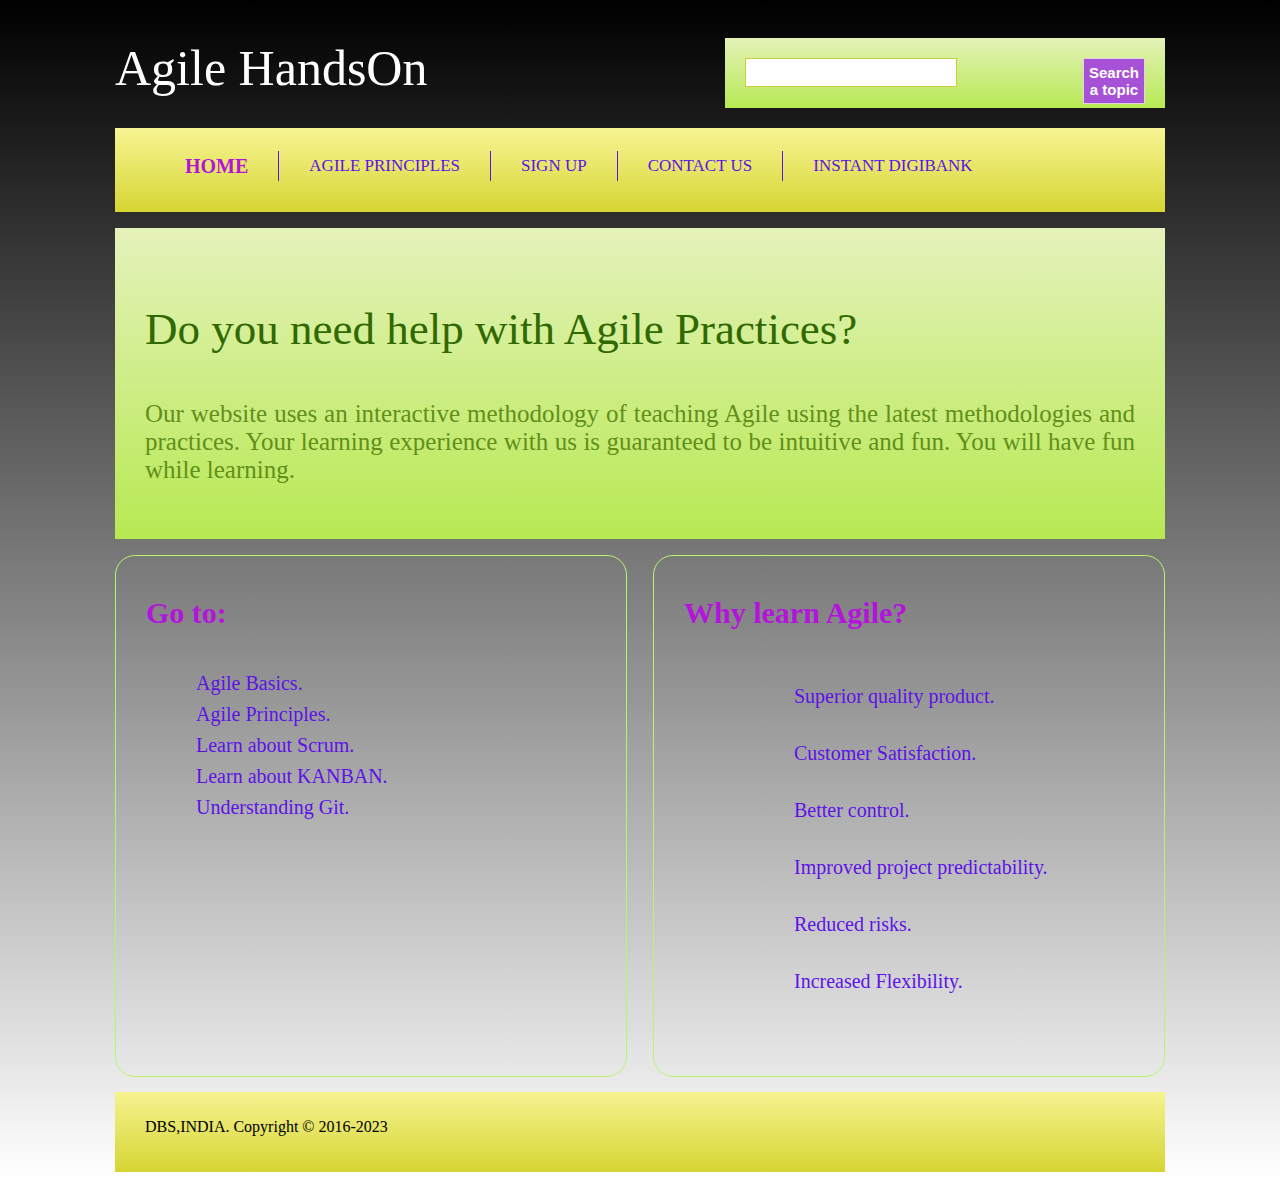
==== index.html @ 695b5346 "changed company name and styling part" ====
<!--index.html-->
<!DOCTYPE html>
<html>

<head>
    <meta charset="utf-8">
    <title>Agile Website</title>
    <meta name="viewport" content="width=device-width,
initial-scale=1.0, user-scalable=yes">
    <link rel="stylesheet" href="styling.css">
</head>

<body>
    <div id="container">
        <div id="header">
            <div id="brand">
                <h1><a href="#">Agile HandsOn</a></h1>
            </div>
            <div id="searchBox">
                <form method="get">
                    <input type="text" class="text">
                    <input type="submit" value="Search
a topic" class="submit">
                </form>
            </div>
            <div class="clear">
            </div>
        </div>
        <div id="menu">
            <ul>
                <li><a href="#" class="active">Home</a></li>
                <li><a href="#">Agile Principles</a></li>
                <li><a href="#">Sign up</a></li>
                <li><a href="https://www.dbs.com/in/index/default.page">Contact us</a></li>
                <li><a href="https://www.dbs.com/digibank/in/default.page">Instant DigiBank</a></li>

            </ul>
        </div>
        <div id="introduction">
            <h3>Do you need help with Agile Practices?</h3>
            <p>Our website uses an interactive
                methodology of teaching Agile using the latest 
                methodologies and practices. Your learning experience with us is
                guaranteed to be intuitive and fun. You will have fun
                while learning.</p>
        </div>
        <div id="leftsidebar" class="sidebar">
            <h3>Go to:</h3>
            <ul>
                <li><a href="#">Agile Basics.</a></li>
                <li><a href="#">Agile Principles.</a></li>
                <li><a href="#">Learn about Scrum.</a></li>
                <li><a href="#">Learn about KANBAN.</a></li>
                <li><a href="#">Understanding Git.</a></li>
            </ul>
        </div>
        <div id="rightsidebar" class="sidebar">
            <h3>Why learn Agile?</h3>
            <ul>
                <li><a href="#">Superior quality product.</a></li>
                <li><a href="#">Customer Satisfaction.</a></li>
                <li><a href="#">Better control.</a></li>
                <li><a href="#">Improved project predictability.</a></li>
                <li><a href="#">Reduced risks.</a></li>
                <li><a href="#">Increased Flexibility.</a></li>
            </ul>
        </div>
        <div class="clear"></div>
        <footer class="footer">
            <div>
                <p>DBS,INDIA. Copyright &copy;
                    2016-2023</p>
            </div>
        </footer>
    </div>
</body>

</html>
---- styling.css ----
/*styling.css*/
body {
    background: linear-gradient(#000000,#ffffff);
    font: Arial, Helvetica, sans-serif;
}

#container {
    width: 1050px;
    /* border: 1px solid grey;*/
    margin: 0 auto;
}

#header {
    height: 100px;
    padding: 10px 0;
}

#brand {
    float: left;
}

h1 a {
    font-size: 50px;
    font-weight: 100;
    color: #ffffff;
    text-decoration: none;
}

#searchBox {
    float: right;
    background: linear-gradient(#f2ebb9, #B7E953);
    background: -webkit-linear-gradient(#E4F2B9, #B7E953);
    background: -o-linear-gradient(#E4F2B9, #B7E953);
    background: -moz-linear-gradient(#E4F2B9, #B7E953);
    width: 400px;
    height: 50px;
    padding: 20px 20px 0 20px;
    margin-top: 20px;
}

.text {
    float: left;
    width: 200px;
    padding: 5px;
    font-size: 15px;
    color: #E36A0C;
    background: white url(images/search.png) right center no-repeat;
    border: 1px solid #C8D03E;
}

.submit {
    float: right;
    padding: 5px;
    font-weight: bold;
    color: white;
    background: #A751D6;
    font-size: 15px;
    border: 1px solid #DCD5E1;
}

.clear {
    clear: both;
}

#menu {
    height: 70px;
    background: linear-gradient(#F8F594, #D5D533);
    background: -webkit-linear-gradient(#F8F594, #D5D533);
    background: -o-linear-gradient(#F8F594, #D5D533);
    background: -moz-linear-gradient(#F8F594, #D5D533);
    padding: 7px 0;
}

ul {
    list-style: none;
}

#menu ul li {
    float: left;
    padding: 0 30px;
    height: 30px;
    border-right: 1px solid #5d12e7;
}

#menu ul li:last-child {
    border-right: none;
}

#menu ul li a {
    text-decoration: none;
    text-transform: uppercase;
    font-size: 17px;
    color: #5d12e7;
    line-height: 30px;
    -webkit-transition: font-size 0.3s ease;
    -moz-transition: font-size 0.3s ease;
    -o-transition: font-size 0.3s ease;
    -ms-transition: font-size 0.3s ease;
    transition: font-size 0.3s ease;
}

#menu ul li a:hover,
#menu ul li a.active {
    font-size: 20px;
    font-weight: bold;
    color: #B314DB;
}

#introduction {
    background: linear-gradient(#E5F2BB, #B7E952);
    background: -webkit-linear-gradient(#E5F2BB, #B7E952);
    background: -o-linear-gradient(#E5F2BB, #B7E952);
    background: -moz-linear-gradient(#E5F2BB, #B7E952);
    padding: 30px;
    margin: 16px 0;
}

#introduction h3 {
    font-size: 45px;
    color: #316901;
    font-weight: normal;
}

#introduction p {
    font-size: 25px;
    color: #628F19;
    text-align: justify;
}

.sidebar {
    height: 500px;
    width: 450px;
    border: 1px solid #BAF46F;
    border-radius: 20px;
    padding: 10px 30px;
}

.sidebar h3 {
    color: #B314DB;
    font-size: 30px;
}

.sidebar ul {
    padding-top: 8px;
}

#leftsidebar ul li {
    padding: 4px 0 4px 10px;
    list-style-image: url(images/arrow.png);
}

#rightsidebar ul li {
    padding: 17px 0 17px 70px;
    background: url(images/tick.png) no-repeat left center;
}

.sidebar ul li a {
    text-decoration: none;
    font-size: 20px;
    color: #5d12e7;
    -webkit-transition: font-size 0.3s ease;
    -moz-transition: font-size 0.3s ease;
    -o-transition: font-size 0.3s ease;
    -ms-transition: font-size 0.3s ease;
    transition: font-size 0.3s ease;
}

.sidebar ul li a:hover,
.sidebar ul li a.active {
    text-decoration: none;
    color: #B314DB;
    font-size: 23px;
    font-weight: bold;
}

#leftsidebar {
    float: left;
}

#rightsidebar {
    float: right;
}

.footer {
    height: 60px;
    background: linear-gradient(#F6F390, #D5D533);
    background: -webkit-linear-gradient(#F6F390, #D5D533);
    background: -o-linear-gradient(#F6F390, #D5D533);
    background: -moz-linear-gradient(#F6F390, #D5D533);
    padding: 10px 30px;
    margin-top: 15px
}
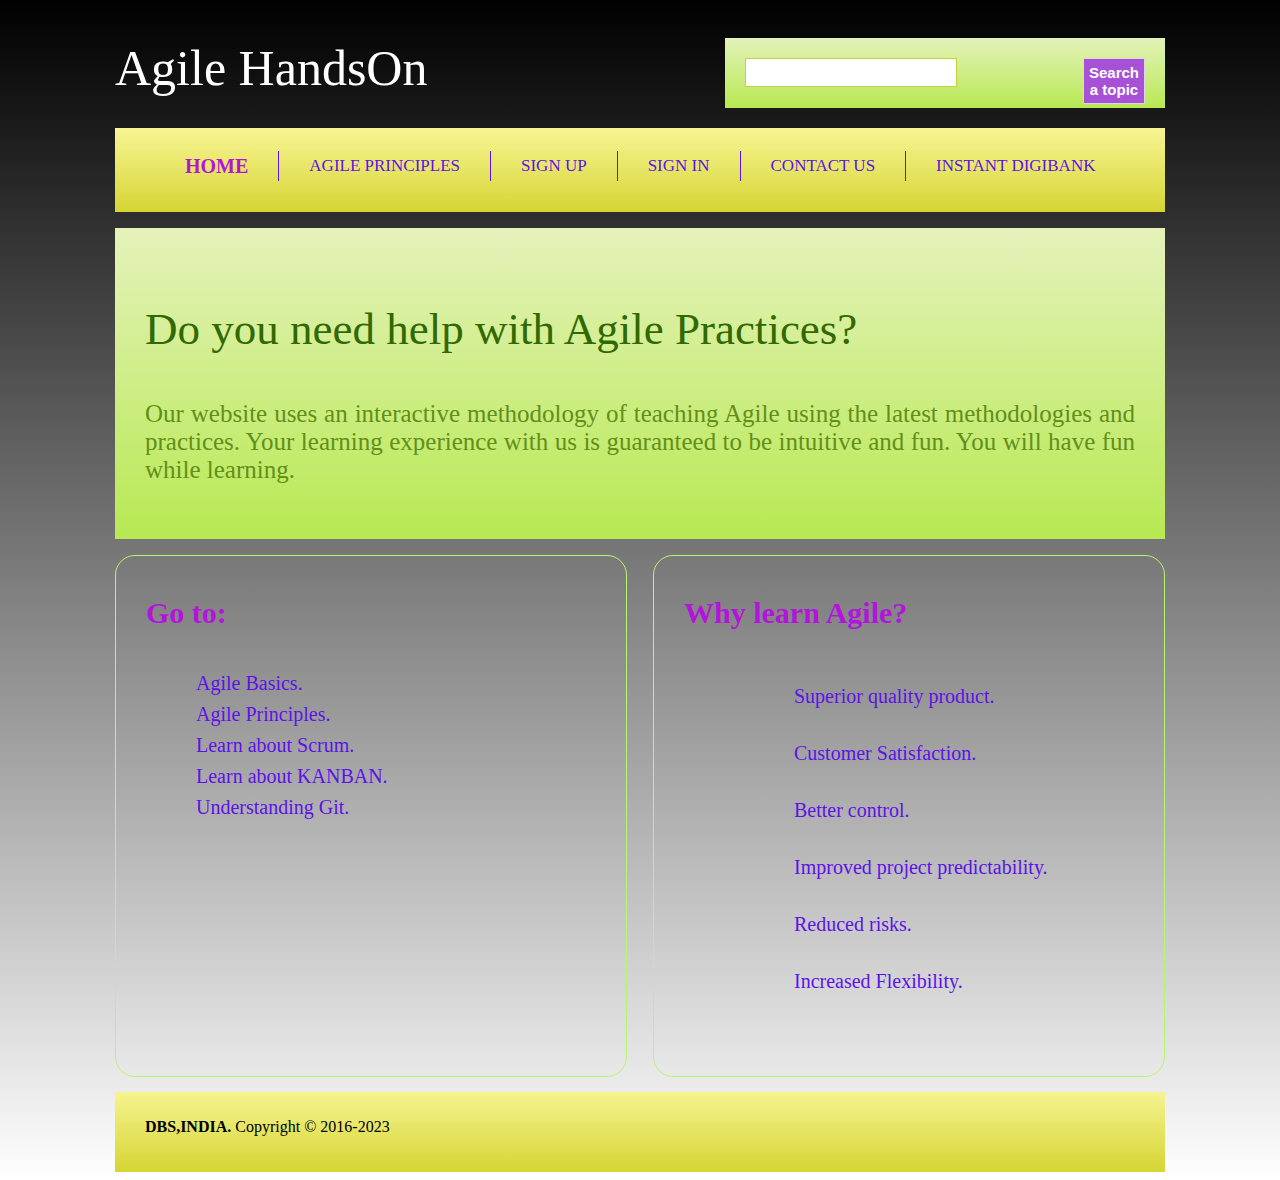
==== commit c471fd02: "Updated Login page" ====
--- a/index.html
+++ b/index.html
@@ -31,7 +31,8 @@
                 <li><a href="#" class="active">Home</a></li>
                 <li><a href="#">Agile Principles</a></li>
                 <li><a href="#">Sign up</a></li>
-                <li><a href="https://www.dbs.com/in/index/default.page">Contact us</a></li>
+                <li><a href="login.html">Sign in</a></li>
+                <li><a href="contactus.html">Contact us</a></li>
                 <li><a href="https://www.dbs.com/digibank/in/default.page">Instant DigiBank</a></li>
 
             </ul>
@@ -68,7 +69,8 @@
         <div class="clear"></div>
         <footer class="footer">
             <div>
-                <p>DBS,INDIA. Copyright &copy;
+                <p> <b> 
+                    DBS,INDIA.</b> Copyright &copy;
                     2016-2023</p>
             </div>
         </footer>
--- a/styling.css
+++ b/styling.css
@@ -1,6 +1,7 @@
 /*styling.css*/
 body {
     background: linear-gradient(#000000,#ffffff);
+    background-repeat: no-repeat;
     font: Arial, Helvetica, sans-serif;
 }
 
